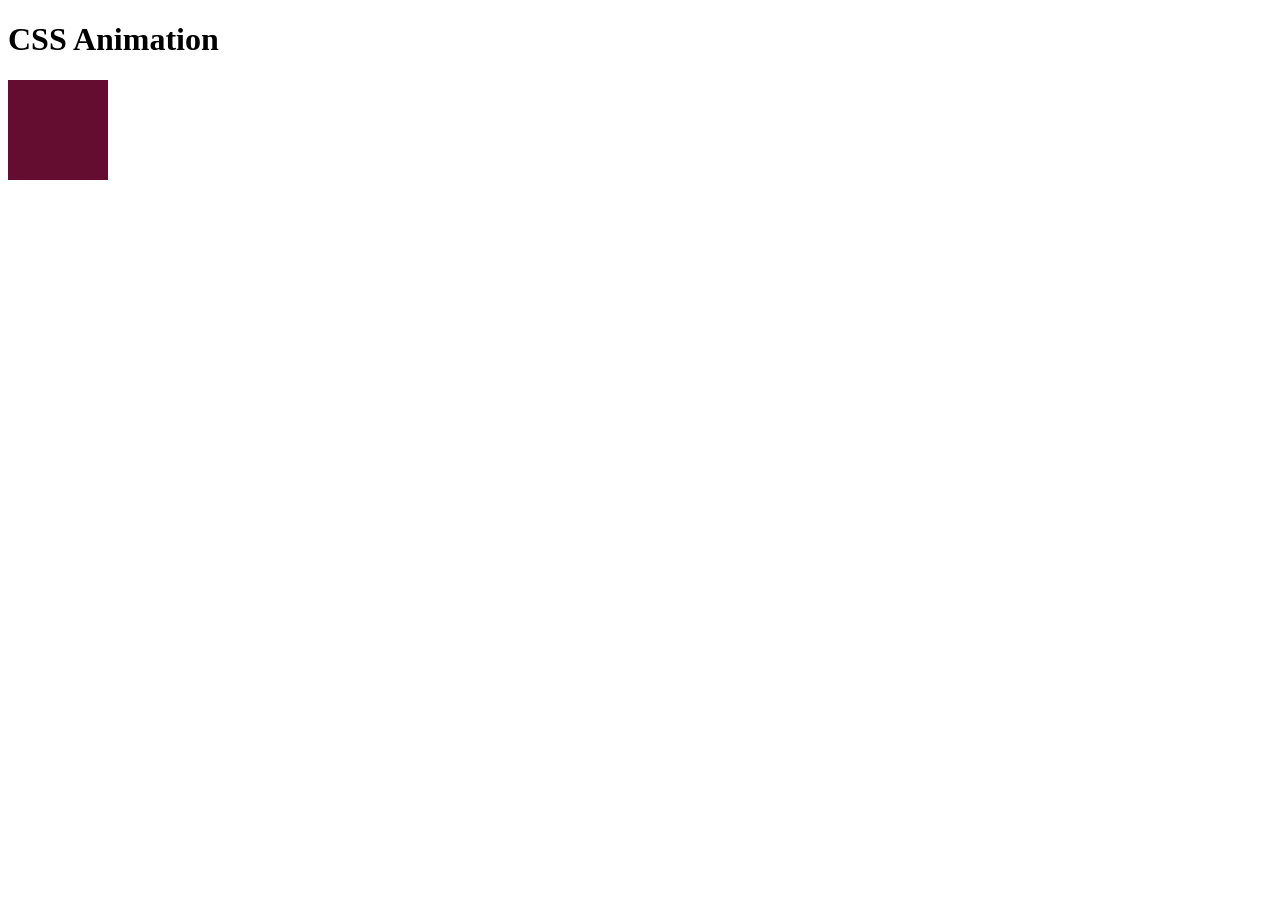
==== index.html @ b85b5bbf "updated" ====
<!DOCTYPE html>
<html lang="en">
<head>
  <meta charset="UTF-8">
  <meta name="viewport" content="width=device-width, initial-scale=1.0">
  <title>Document</title>
  <style>
  div{
    width: 100px;
    height: 100px;
    background-color: rgb(101, 13, 48);
    position: relative;
    animation-name: square;
    animation-duration: 5s;
  
  }
  @keyframes square{
  0%{ background-color: red;}
  25% { background-color: red;}
  50% { background-color: red;}
  75% { background-color: red;}
  100%{ background-color: blue;}
  }
  </style>
</head>
<body>
  <h1 class="title">CSS Animation</h1>
<div></div>
</body>
</html>
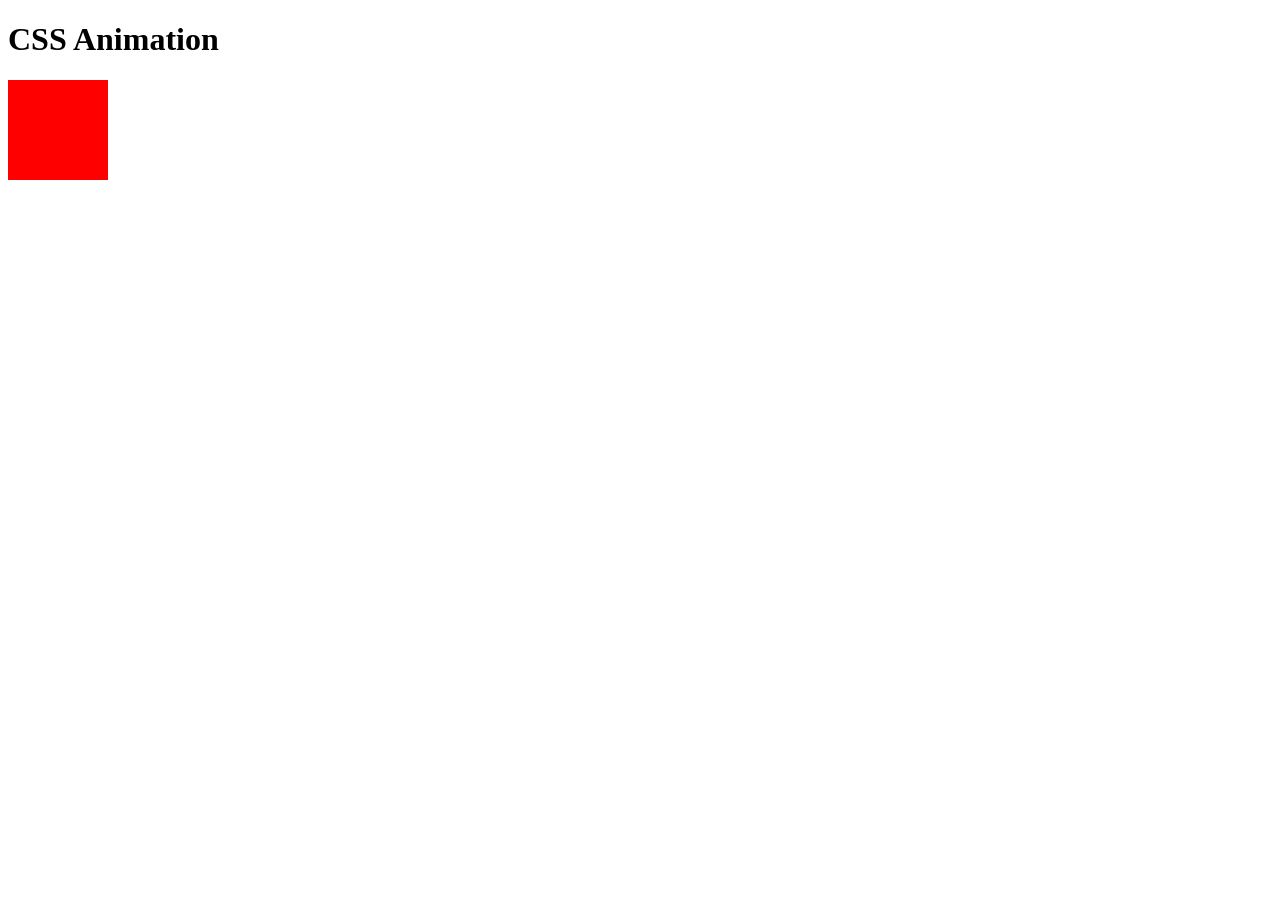
==== commit 6f102080: "updated" ====
--- a/index.html
+++ b/index.html
@@ -8,7 +8,7 @@
   div{
     width: 100px;
     height: 100px;
-    background-color: rgb(101, 13, 48);
+    background-color: red;
     position: relative;
     animation-name: square;
     animation-duration: 5s;
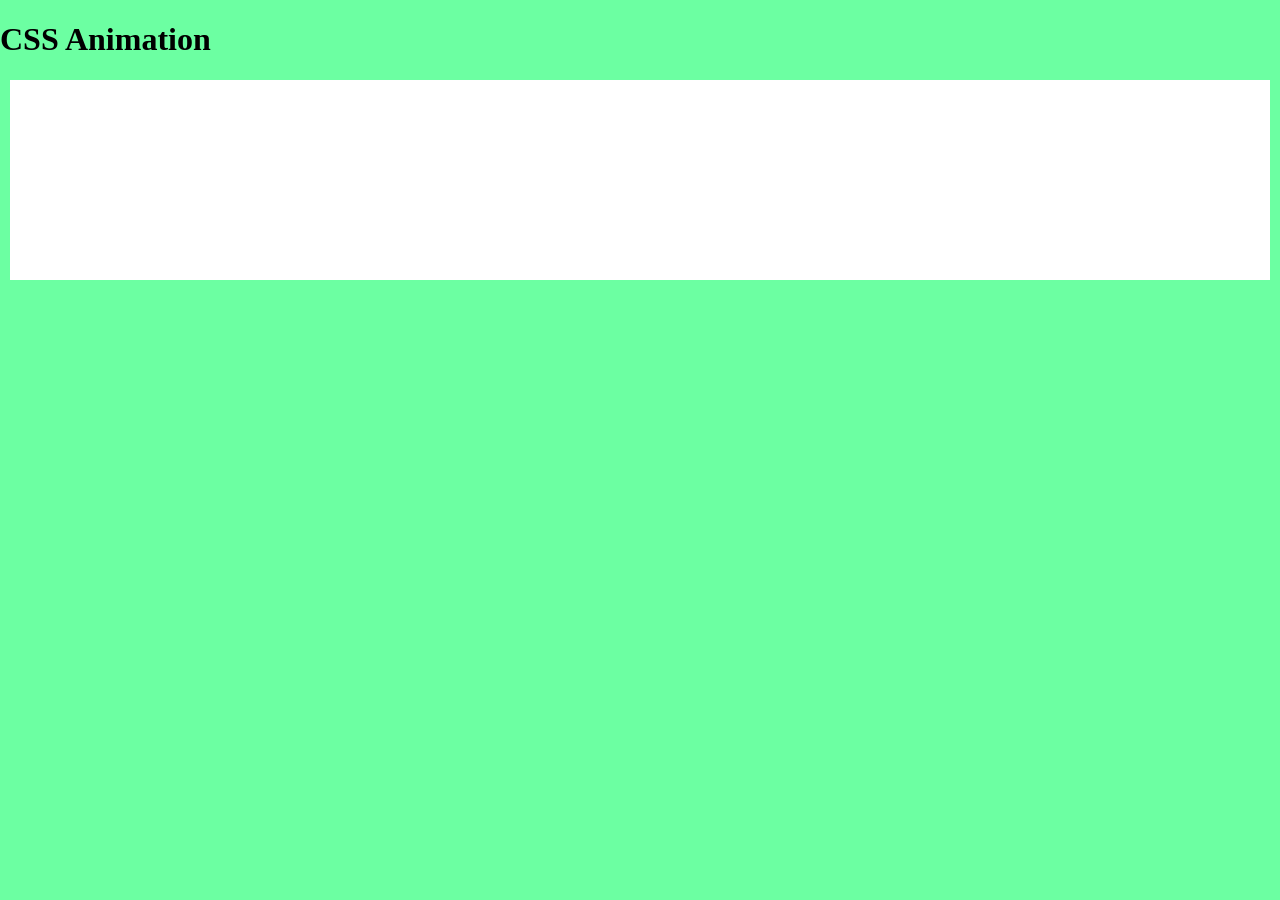
==== commit 0752b265: "updated" ====
--- a/index.html
+++ b/index.html
@@ -5,26 +5,67 @@
   <meta name="viewport" content="width=device-width, initial-scale=1.0">
   <title>Document</title>
   <style>
-  div{
+  /* div{
     width: 100px;
     height: 100px;
     background-color: red;
     position: relative;
-    animation-name: square;
-    animation-duration: 5s;
+
+  animation: square 4s linear 2s infinite alternate backwards running;
+  }
+  @keyframes square{
+
+  0%{ background-color: red;
+  left: 0px;
+  top: 0px;
+}
+  25% { background-color: lime;
+  left: 500px;
+  top: 0px;
   
   }
-  @keyframes square{
-  0%{ background-color: red;}
-  25% { background-color: red;}
-  50% { background-color: red;}
-  75% { background-color: red;}
-  100%{ background-color: blue;}
+  50% { background-color: blue;
+    left: 500px;
+    top: 500px;
+    border-radius: 50%;
   }
+  75% { background-color: purple;
+  left: 0px;
+  top: 500px;
+  
+  }
+  100%{ background-color: maroon;
+left: 0px;
+top: 0px;
+border-radius: 0px; */
+
+  /* } */
+  body{ 
+    margin: 0px;
+    background: #6cffa2;
+  }
+  div{
+    width: 200;
+    height: 200px;
+    margin: 10px;
+    background: white;
+    animation: expand 2s ease-in 2s 5;
+  }
+ @keyframes expand{
+  0%{
+    width: 200px;
+
+  }
+  100%{
+    width: 600px;
+  }
+ }
+  /* } */
   </style>
 </head>
 <body>
   <h1 class="title">CSS Animation</h1>
+
 <div></div>
 </body>
 </html>
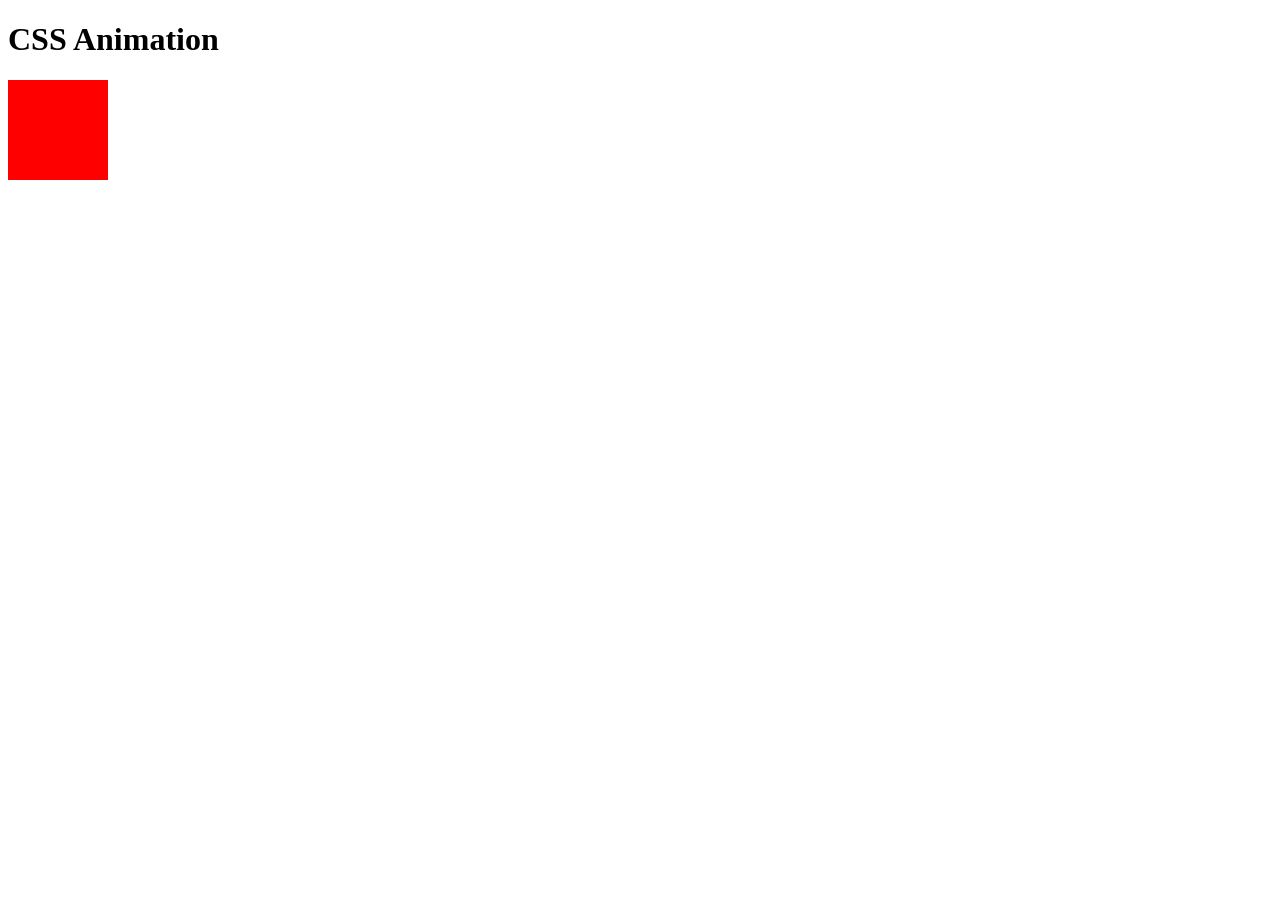
==== commit 96718e2c: "updated" ====
--- a/index.html
+++ b/index.html
@@ -1,71 +1,89 @@
 <!DOCTYPE html>
 <html lang="en">
+
 <head>
   <meta charset="UTF-8">
   <meta name="viewport" content="width=device-width, initial-scale=1.0">
   <title>Document</title>
   <style>
-  /* div{
-    width: 100px;
-    height: 100px;
-    background-color: red;
-    position: relative;
+    div {
+      width: 100px;
+      height: 100px;
+      background-color: red;
+      position: relative;
 
-  animation: square 4s linear 2s infinite alternate backwards running;
-  }
-  @keyframes square{
+      animation: square 4s linear 2s infinite alternate backwards running;
+    }
 
-  0%{ background-color: red;
-  left: 0px;
-  top: 0px;
-}
-  25% { background-color: lime;
-  left: 500px;
-  top: 0px;
-  
-  }
-  50% { background-color: blue;
-    left: 500px;
-    top: 500px;
-    border-radius: 50%;
-  }
-  75% { background-color: purple;
-  left: 0px;
-  top: 500px;
-  
-  }
-  100%{ background-color: maroon;
-left: 0px;
-top: 0px;
-border-radius: 0px; */
+    @keyframes square {
 
-  /* } */
-  body{ 
-    margin: 0px;
-    background: #6cffa2;
-  }
-  div{
-    width: 200;
-    height: 200px;
-    margin: 10px;
-    background: white;
-    animation: expand 2s ease-in 2s 5;
-  }
- @keyframes expand{
-  0%{
-    width: 200px;
+      0% {
+        background-color: red;
+        left: 0px;
+        top: 0px;
+      }
 
-  }
-  100%{
-    width: 600px;
-  }
- }
-  /* } */
+      25% {
+        background-color: lime;
+        left: 500px;
+        top: 0px;
+
+      }
+
+      50% {
+        background-color: blue;
+        left: 500px;
+        top: 500px;
+        border-radius: 50%;
+      }
+
+      75% {
+        background-color: purple;
+        left: 0px;
+        top: 500px;
+
+      }
+
+      100% {
+        background-color: maroon;
+        left: 0px;
+        top: 0px;
+        border-radius: 0px;
+
+        */ body {
+          margin: 0px;
+          background: #6cffa2;
+        }
+
+        div {
+          width: 150px;
+          height: 100px;
+          margin: 10px;
+          background: white;
+          animation: expand 2s ease-in 2s 5;
+        }
+
+        @keyframes expand {
+          0% {
+            width: 200px;
+
+          }
+
+          50% {
+            width: 600px;
+          }
+
+          100% {
+            width: 200px;
+          }
+        }
   </style>
 </head>
+
 <body>
   <h1 class="title">CSS Animation</h1>
 
-<div></div>
+  <div></div>
 </body>
+
 </html>
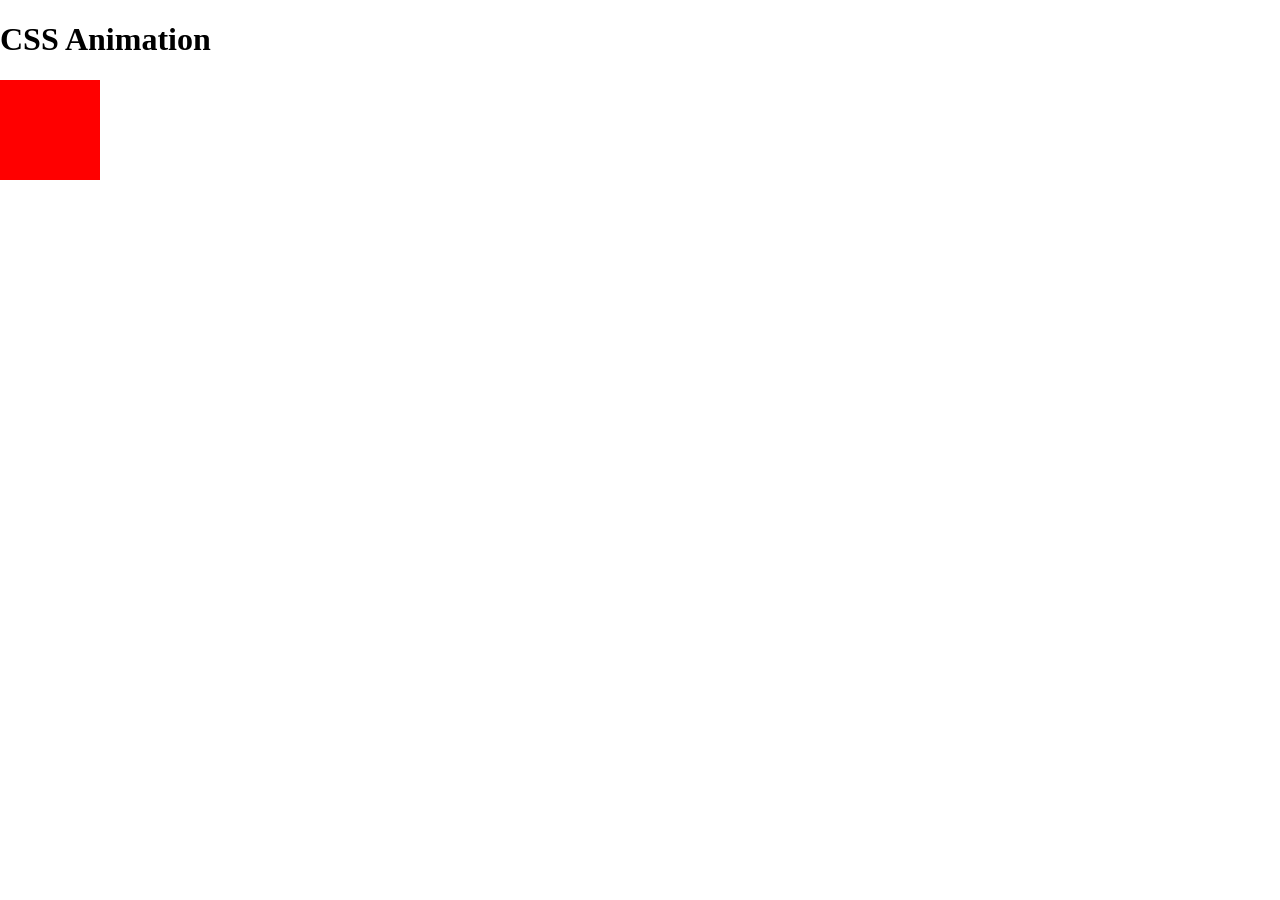
==== commit 217197c8: "updated" ====
--- a/index.html
+++ b/index.html
@@ -1,89 +1,62 @@
 <!DOCTYPE html>
 <html lang="en">
+<head>
+<meta charset="UTF-8">
+<meta name="viewport" content="width=device-width, initial-scale=1.0">
+<title>Animation</title>
 
-<head>
-  <meta charset="UTF-8">
-  <meta name="viewport" content="width=device-width, initial-scale=1.0">
-  <title>Document</title>
-  <style>
-    div {
-      width: 100px;
-      height: 100px;
-      background-color: red;
-      position: relative;
+<style>
+body{
+  margin:0;
+}
 
-      animation: square 4s linear 2s infinite alternate backwards running;
-    }
+div{
+  width:100px;
+  height:100px;
+  background:red;
+  position:relative;
+  animation:square 4s linear 2s infinite alternate;
+}
 
-    @keyframes square {
+@keyframes square{
 
-      0% {
-        background-color: red;
-        left: 0px;
-        top: 0px;
-      }
+  0%{
+    background:red;
+    left:0;
+    top:0;
+  }
 
-      25% {
-        background-color: lime;
-        left: 500px;
-        top: 0px;
+  25%{
+    background:lime;
+    left:500px;
+    top:0;
+  }
 
-      }
+  50%{
+    background:blue;
+    left:500px;
+    top:500px;
+    border-radius:50%;
+  }
 
-      50% {
-        background-color: blue;
-        left: 500px;
-        top: 500px;
-        border-radius: 50%;
-      }
+  75%{
+    background:purple;
+    left:0;
+    top:500px;
+  }
 
-      75% {
-        background-color: purple;
-        left: 0px;
-        top: 500px;
-
-      }
-
-      100% {
-        background-color: maroon;
-        left: 0px;
-        top: 0px;
-        border-radius: 0px;
-
-        */ body {
-          margin: 0px;
-          background: #6cffa2;
-        }
-
-        div {
-          width: 150px;
-          height: 100px;
-          margin: 10px;
-          background: white;
-          animation: expand 2s ease-in 2s 5;
-        }
-
-        @keyframes expand {
-          0% {
-            width: 200px;
-
-          }
-
-          50% {
-            width: 600px;
-          }
-
-          100% {
-            width: 200px;
-          }
-        }
-  </style>
+  100%{
+    background:maroon;
+    left:0;
+    top:0;
+    border-radius:0;
+  }
+}
+</style>
 </head>
 
 <body>
-  <h1 class="title">CSS Animation</h1>
-
+  <h1>CSS Animation</h1>
   <div></div>
 </body>
-
 </html>
